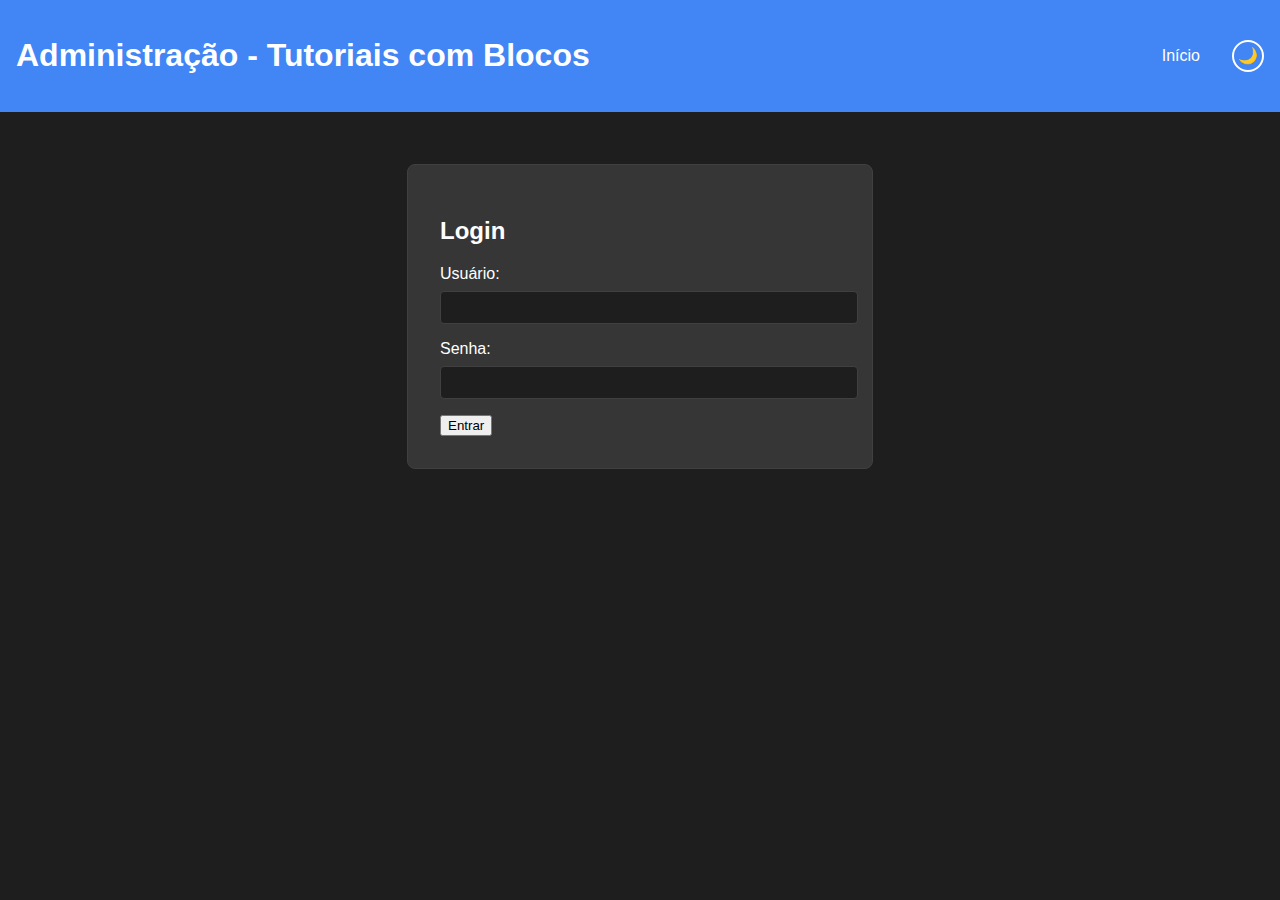
==== admin.html @ 62eef2d6 "adição de função admin" ====
<!DOCTYPE html>
<html lang="pt-BR">
<head>
    <meta charset="UTF-8">
    <meta name="viewport" content="width=device-width, initial-scale=1.0">
    <title>Admin - Tutoriais com Blocos</title>
    <link rel="stylesheet" href="/assets/css/styles.css">
    <link rel="stylesheet" href="/assets/css/admin.css">
</head>
<body class="dark-theme">
    <header>
        <h1>Administração - Tutoriais com Blocos</h1>
        <nav>
            <ul>
                <li><a href="index.html">Início</a></li>
                <li><button id="logoutBtn" style="display: none;">Sair</button></li>
                <li class="theme-toggle">
                    <button id="themeToggleBtn">
                        <span class="theme-icon">🌙</span>
                    </button>
                </li>
            </ul>
        </nav>
    </header>
    <main>
        <!-- Tela de Login -->
        <div id="loginScreen">
            <div class="login-container">
                <h2>Login</h2>
                <form id="loginForm">
                    <div class="form-group">
                        <label for="username">Usuário:</label>
                        <input type="text" id="username" required>
                    </div>
                    <div class="form-group">
                        <label for="password">Senha:</label>
                        <input type="password" id="password" required>
                    </div>
                    <button type="submit">Entrar</button>
                </form>
            </div>
        </div>

        <!-- Painel Admin -->
        <div id="adminPanel" style="display: none;">
            <div class="admin-container">
                <div class="tutorials-list">
                    <h2>Tutoriais</h2>
                    <button id="newTutorialBtn" class="btn btn-primary">Novo Tutorial</button>
                    <div id="tutorialsList"></div>
                </div>
                <div class="tutorial-editor">
                    <h2>Editor</h2>
                    <form id="tutorialForm">
                        <div class="form-group">
                            <label for="tutorialId">ID:</label>
                            <input type="text" id="tutorialId" placeholder="ex: 1-1" required>
                        </div>
                        <div class="form-group">
                            <label for="tutorialTitle">Título:</label>
                            <input type="text" id="tutorialTitle" required>
                        </div>
                        <div class="form-group">
                            <label for="tutorialPrev">Tutorial Anterior:</label>
                            <input type="text" id="tutorialPrev" placeholder="ex: 1-1">
                        </div>
                        <div class="form-group">
                            <label for="tutorialNext">Próximo Tutorial:</label>
                            <input type="text" id="tutorialNext" placeholder="ex: 1-2">
                        </div>
                        <div class="form-group">
                            <label for="tutorialContent">Conteúdo:</label>
                            <textarea id="tutorialContent" rows="20" required></textarea>
                        </div>
                        <div class="button-group">
                            <button type="submit" class="btn btn-primary">Salvar</button>
                            <button type="button" id="cancelBtn" class="btn btn-secondary">Cancelar</button>
                        </div>
                    </form>
                </div>
            </div>
        </div>
    </main>
    <script src="/assets/js/theme.js"></script>
    <script src="/assets/js/admin.js"></script>
</body>
</html>
---- assets/css/styles.css ----
/* Tema escuro */
.dark-theme {
    --bg-color: #1e1e1e;
    --header-bg: #4285f4;
    --text-color: #ffffff;
    --sidebar-bg: #2d2d2d;
    --container-bg: #363636;
    --border-color: #404040;
    --footer-bg: #2d2d2d;
}

/* Tema claro */
.light-theme {
    --bg-color: #ffffff;
    --header-bg: #4285f4;
    --text-color: #333333;
    --sidebar-bg: #f5f5f5;
    --container-bg: #ffffff;
    --border-color: #e0e0e0;
    --footer-bg: #f5f5f5;
}

body.dark-theme, body.light-theme {
    background-color: var(--bg-color);
    color: var(--text-color);
    margin: 0;
    font-family: Arial, sans-serif;
    min-height: 100vh;
    display: flex;
    flex-direction: column;
}

header {
    background-color: var(--header-bg);
    padding: 1rem;
    color: white;
    display: flex;
    justify-content: space-between;
    align-items: center;
}

main {
    flex: 1;
    padding: 20px;
}

footer {
    /*background-color: #f5f5f5; */
    display: flex;
    justify-content: center;
    align-items: center;
    height: 60px;
    margin-top: auto;
    padding: 10px;
}

/* Container principal do playground */
#playgroundContainer {
    display: flex;
    flex-direction: row;
    height: calc(100vh - 150px);
    margin: 1rem;
    gap: 1rem;
    
    @media (max-width: 768px) {
        flex-direction: column;
        height: auto;
    }
}

/* Sidebar de tutoriais */
#tutorialsSidebar {
    width: 25%;
    background-color: var(--sidebar-bg);
    padding: 1rem;
    border-radius: 4px;
    box-shadow: 0 2px 4px rgba(0,0,0,0.2);
    overflow-y: auto;
    max-height: calc(100vh - 170px);
    
    @media (max-width: 768px) {
        width: auto;
        max-height: none;
        margin-bottom: 1rem;
    }
}

/* Área principal */
#playgroundMain {
    width: 75%;
    display: flex;
    flex-direction: column;
    gap: 1rem;
    
    @media (max-width: 768px) {
        width: auto;
    }
}

/* Área do Blockly */
#blocklyWrapper {
    flex: 1;
    background-color: var(--container-bg);
    border-radius: 4px;
    border: 1px solid var(--border-color);
    height: 100%;
    position: relative;
}

#blocklyDiv {
    position: absolute;
    top: 0;
    bottom: 0;
    left: 0;
    right: 0;
    height: 100%;
    width: 100%;
}

/* Container do código e resultado */
#codeAndRunWrapper {
    display: flex;
    gap: 1rem;
    height: 200px;
    
    @media (max-width: 768px) {
        flex-direction: column;
        height: auto;
    }
}

#codeContainer, #resultContainer {
    flex: 1;
    background-color: var(--container-bg);
    border-radius: 4px;
    padding: 1rem;
    border: 1px solid var(--border-color);
    display: flex;
    flex-direction: column;
}

/* Botão de execução */
#runCodeBtn {
    background-color: #4CAF50;
    color: white;
    border: none;
    padding: 8px 16px;
    border-radius: 4px;
    cursor: pointer;
    margin: 0.5rem 0;
    align-self: flex-start;
    width: auto;
    min-width: 120px;
}

#runCodeBtn:hover {
    background-color: #45a049;
}

/* Áreas de código e resultado */
#codeOutput, #resultOutput {
    background-color: var(--bg-color);
    border: 1px solid var(--border-color);
    border-radius: 4px;
    padding: 1rem;
    flex: 1;
    overflow: auto;
}

/* Navegação */
nav ul {
    list-style: none;
    padding: 0;
    margin: 0;
    display: flex;
    gap: 1rem;
    align-items: center;
}

nav ul li a {
    color: white;
    text-decoration: none;
}

/* Botão de alternar tema */
#themeToggleBtn {
    background: transparent;
    border: 2px solid white;
    color: white;
    border-radius: 50%;
    width: 32px;
    height: 32px;
    cursor: pointer;
    display: flex;
    align-items: center;
    justify-content: center;
    padding: 0;
    transition: background-color 0.3s;
}

#themeToggleBtn:hover {
    background-color: rgba(255, 255, 255, 0.1);
}

.theme-icon {
    font-size: 16px;
}

/* Títulos das seções */
h3, h4 {
    color: #4C97FF;
    margin-top: 0;
}

/* Estilos para a página inicial */
.home-container {
    max-width: 1200px;
    margin: 0 auto;
    padding: 2rem;
}

.hero-section {
    text-align: center;
    margin-bottom: 4rem;
}

.hero-section h2 {
    font-size: 2.5rem;
    margin-bottom: 1rem;
    color: var(--text-color);
}

.cta-buttons {
    display: flex;
    gap: 1rem;
    justify-content: center;
    margin-top: 2rem;
}

.btn {
    padding: 12px 24px;
    border-radius: 4px;
    text-decoration: none;
    font-weight: bold;
    transition: background-color 0.3s;
}

.btn-primary {
    background-color: #4285f4;
    color: white;
}

.btn-secondary {
    background-color: var(--container-bg);
    color: var(--text-color);
    border: 1px solid var(--border-color);
}

.features-grid {
    display: grid;
    grid-template-columns: repeat(auto-fit, minmax(250px, 1fr));
    gap: 2rem;
    margin-top: 2rem;
}

.feature-card {
    background-color: var(--container-bg);
    padding: 1.5rem;
    border-radius: 8px;
    border: 1px solid var(--border-color);
}

/* Estilos para a página de tutoriais */
.tutorials-container {
    max-width: 1200px;
    margin: 0 auto;
    padding: 2rem;
}

.tutorials-intro {
    text-align: center;
    margin-bottom: 2rem;
    font-size: 1.2rem;
    color: var(--text-color);
}

.tutorials-grid {
    display: grid;
    gap: 3rem;
    margin-top: 2rem;
}

.tutorial-level {
    background-color: var(--container-bg);
    border-radius: 8px;
    padding: 1.5rem;
    border: 1px solid var(--border-color);
}

.level-header {
    display: flex;
    align-items: center;
    justify-content: space-between;
    margin-bottom: 1.5rem;
}

.level-badge {
    padding: 0.5rem 1rem;
    border-radius: 20px;
    font-size: 0.9rem;
    font-weight: bold;
}

.level-badge.beginner {
    background-color: #4CAF50;
    color: white;
}

.level-badge.intermediate {
    background-color: #2196F3;
    color: white;
}

.level-badge.advanced {
    background-color: #9C27B0;
    color: white;
}

.tutorial-cards {
    display: grid;
    grid-template-columns: repeat(auto-fit, minmax(300px, 1fr));
    gap: 1.5rem;
}

.tutorial-card {
    background-color: var(--container-bg);
    padding: 1.5rem;
    border-radius: 8px;
    border: 1px solid var(--border-color);
    position: relative;
    display: flex;
    flex-direction: column;
    justify-content: space-between;
}

.tutorial-number {
    position: absolute;
    top: -10px;
    left: -10px;
    background-color: var(--header-bg);
    color: white;
    width: 36px;
    height: 36px;
    border-radius: 50%;
    display: flex;
    align-items: center;
    justify-content: center;
    font-weight: bold;
    font-size: 0.9rem;
}

.tutorial-meta {
    display: flex;
    align-items: center;
    justify-content: space-between;
    margin-top: 1rem;
}

.duration {
    color: var(--text-color);
    opacity: 0.8;
    font-size: 0.9rem;
    display: flex;
    align-items: center;
    gap: 0.5rem;
}

.duration::before {
    content: "🕒";
}

/* Estilos específicos do Blockly */
.blocklyTreeLabel {
    color: var(--text-color) !important;
}

/* Estilo para quando o item está selecionado */
.blocklyTreeSelected .blocklyTreeLabel {
    color: white !important;
}

/* Ajuste do fundo do menu lateral do Blockly */
.blocklyToolboxDiv {
    background-color: var(--sidebar-bg) !important;
    border-right: 1px solid var(--border-color);
}

/* Estilos para páginas de tutorial individual */
.tutorial-container {
    max-width: 1400px;
    margin: 0 auto;
    padding: 1rem;
}

.tutorial-nav {
    display: flex;
    justify-content: space-between;
    align-items: center;
    margin-bottom: 2rem;
    padding: 1rem;
    background-color: var(--container-bg);
    border-radius: 8px;
    border: 1px solid var(--border-color);
}

.tutorial-progress {
    text-align: center;
}

.tutorial-progress span {
    color: var(--text-color);
    opacity: 0.8;
}

.tutorial-progress h2 {
    margin: 0.5rem 0 0 0;
}

.tutorial-content {
    display: flex;
    flex-direction: column;
    gap: 2rem;
    height: auto;
    max-width: 1200px;
    margin: 0 auto;
    padding: 0 1rem;
}

.tutorial-instructions {
    background-color: var(--container-bg);
    border-radius: 8px;
    padding: 1.5rem;
    border: 1px solid var(--border-color);
    overflow-y: auto;
    margin-bottom: 1rem;
    width: 100%;
    box-sizing: border-box;
}

.tutorial-section {
    width: 100%;
    margin-bottom: 1.5rem;
    text-align: left;
}

.tutorial-tip, .tutorial-challenge {
    background-color: var(--bg-color);
    padding: 1rem;
    margin: 1rem 0;
    border-radius: 4px;
    width: 100%;
    box-sizing: border-box;
    text-align: left;
}

.tutorial-tip {
    border-left: 4px solid #4CAF50;
}

.tutorial-challenge {
    border-left: 4px solid #2196F3;
}

/* Ajustes para listas dentro dos tutoriais */
.tutorial-section ul,
.tutorial-section ol,
.tutorial-tip ul,
.tutorial-tip ol,
.tutorial-challenge ul,
.tutorial-challenge ol {
    padding-left: 1.5rem;
    margin: 0.5rem 0;
    width: 100%;
    box-sizing: border-box;
}

/* Ajustes para parágrafos dentro dos tutoriais */
.tutorial-section p,
.tutorial-tip p,
.tutorial-challenge p {
    margin: 0.5rem 0;
    line-height: 1.5;
}

/* Ajustes para títulos dentro dos tutoriais */
.tutorial-section h3,
.tutorial-section h4 {
    margin: 1rem 0 0.5rem 0;
    text-align: left;
}

.tutorial-workspace {
    display: flex;
    flex-direction: column;
    gap: 1rem;
    max-width: 1200px;
    margin-left: auto;
    margin-right: auto;
    width: 100%;
}

.tutorial-workspace #blocklyDiv {
    flex: 1;
    min-height: 500px;
    background-color: var(--container-bg);
    border-radius: 8px;
    border: 1px solid var(--border-color);
}

.tutorial-output {
    display: grid;
    grid-template-columns: 1fr 1fr;
    gap: 1rem;
    height: auto;
    min-height: 150px;
    
    @media (max-width: 768px) {
        grid-template-columns: 1fr;
    }
}

.output-header, .output-result {
    background-color: var(--container-bg);
    border-radius: 8px;
    padding: 1rem;
    border: 1px solid var(--border-color);
}

.tutorial-nav-buttons {
    display: flex;
    justify-content: space-between;
    gap: 1rem;
    margin-top: 2rem;
    padding: 1rem;
    border-top: 1px solid var(--border-color);
}

.tutorial-nav-buttons .btn {
    padding: 0.75rem 1.5rem;
    border-radius: 4px;
    text-decoration: none;
    font-weight: 500;
    transition: all 0.3s ease;
}

.tutorial-nav-buttons .btn-primary {
    background-color: var(--header-bg);
    color: white;
}

.tutorial-nav-buttons .btn-secondary {
    background-color: var(--container-bg);
    color: var(--text-color);
    border: 1px solid var(--border-color);
}

.tutorial-nav-buttons .btn:hover {
    opacity: 0.9;
    transform: translateY(-1px);
}
---- assets/css/admin.css ----
.login-container {
    max-width: 400px;
    margin: 2rem auto;
    padding: 2rem;
    background-color: var(--container-bg);
    border-radius: 8px;
    border: 1px solid var(--border-color);
}

.admin-container {
    display: grid;
    grid-template-columns: 300px 1fr;
    gap: 2rem;
    padding: 2rem;
    height: calc(100vh - 150px);
}

.tutorials-list {
    background-color: var(--container-bg);
    border-radius: 8px;
    padding: 1rem;
    border: 1px solid var(--border-color);
    overflow-y: auto;
}

.tutorial-editor {
    background-color: var(--container-bg);
    border-radius: 8px;
    padding: 1rem;
    border: 1px solid var(--border-color);
    overflow-y: auto;
}

.form-group {
    margin-bottom: 1rem;
}

.form-group label {
    display: block;
    margin-bottom: 0.5rem;
}

.form-group input,
.form-group textarea {
    width: 100%;
    padding: 0.5rem;
    border: 1px solid var(--border-color);
    border-radius: 4px;
    background-color: var(--bg-color);
    color: var(--text-color);
}

.button-group {
    display: flex;
    gap: 1rem;
    margin-top: 1rem;
}

.tutorial-item {
    padding: 0.5rem;
    margin-bottom: 0.5rem;
    border: 1px solid var(--border-color);
    border-radius: 4px;
    cursor: pointer;
    display: flex;
    justify-content: space-between;
    align-items: center;
}

.tutorial-item:hover {
    background-color: var(--bg-color);
}

.tutorial-item.active {
    background-color: var(--header-bg);
    color: white;
}

#newTutorialBtn {
    width: 100%;
    margin-bottom: 1rem;
}

.delete-btn {
    background-color: #dc3545;
    color: white;
    border: none;
    padding: 0.25rem 0.5rem;
    border-radius: 4px;
    cursor: pointer;
}

.delete-btn:hover {
    background-color: #c82333;
}
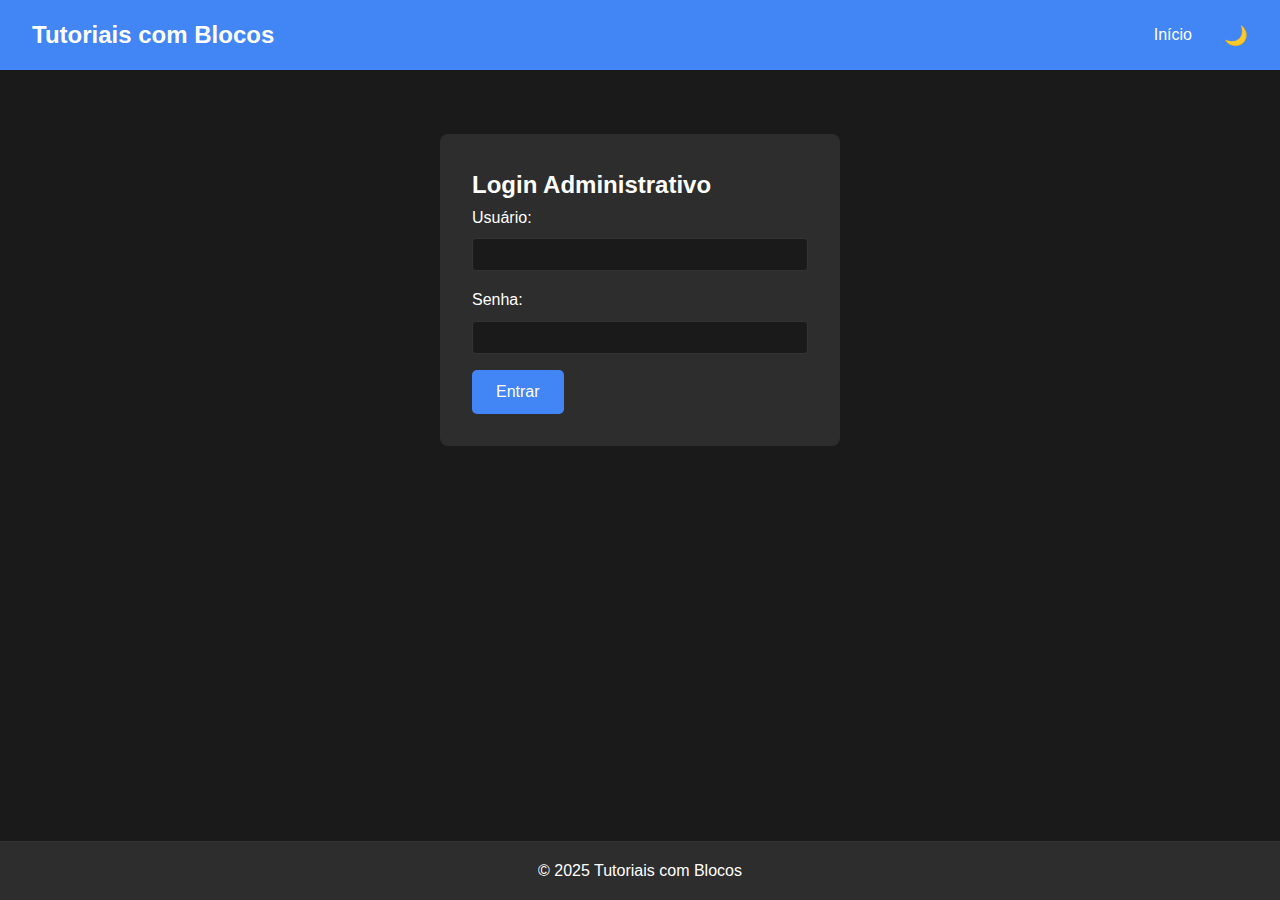
==== commit 3b70e7ec: "novos arquivos com a nova configuração geral" ====
--- a/admin.html
+++ b/admin.html
@@ -4,29 +4,27 @@
     <meta charset="UTF-8">
     <meta name="viewport" content="width=device-width, initial-scale=1.0">
     <title>Admin - Tutoriais com Blocos</title>
-    <link rel="stylesheet" href="/assets/css/styles.css">
-    <link rel="stylesheet" href="/assets/css/admin.css">
+    <link rel="stylesheet" href="assets/css/styles.css">
+    <link rel="stylesheet" href="assets/css/admin.css">
+    <script src="assets/js/theme.js"></script>
 </head>
-<body class="dark-theme">
+<body>
     <header>
-        <h1>Administração - Tutoriais com Blocos</h1>
-        <nav>
-            <ul>
-                <li><a href="index.html">Início</a></li>
-                <li><button id="logoutBtn" style="display: none;">Sair</button></li>
-                <li class="theme-toggle">
-                    <button id="themeToggleBtn">
-                        <span class="theme-icon">🌙</span>
-                    </button>
-                </li>
-            </ul>
+        <nav class="navbar">
+            <div class="logo">Tutoriais com Blocos</div>
+            <div class="nav-links">
+                <a href="index.html">Início</a>
+                <button id="logoutBtn" class="btn" style="display: none;">Sair</button>
+                <button class="theme-toggle">🌙</button>
+            </div>
         </nav>
     </header>
+
     <main>
         <!-- Tela de Login -->
-        <div id="loginScreen">
-            <div class="login-container">
-                <h2>Login</h2>
+        <div id="loginScreen" class="admin-container">
+            <div class="login-box">
+                <h2>Login Administrativo</h2>
                 <form id="loginForm">
                     <div class="form-group">
                         <label for="username">Usuário:</label>
@@ -36,52 +34,52 @@
                         <label for="password">Senha:</label>
                         <input type="password" id="password" required>
                     </div>
-                    <button type="submit">Entrar</button>
+                    <button type="submit" class="btn primary">Entrar</button>
                 </form>
             </div>
         </div>
 
-        <!-- Painel Admin -->
-        <div id="adminPanel" style="display: none;">
-            <div class="admin-container">
-                <div class="tutorials-list">
-                    <h2>Tutoriais</h2>
-                    <button id="newTutorialBtn" class="btn btn-primary">Novo Tutorial</button>
-                    <div id="tutorialsList"></div>
-                </div>
-                <div class="tutorial-editor">
-                    <h2>Editor</h2>
-                    <form id="tutorialForm">
+        <!-- Painel Admin (inicialmente oculto) -->
+        <div id="adminPanel" class="admin-container" style="display: none;">
+            <div class="admin-content">
+                <h2>Gerenciar Tutoriais</h2>
+                <button id="newTutorialBtn" class="btn primary">Novo Tutorial</button>
+                
+                <!-- Formulário de Tutorial (inicialmente oculto) -->
+                <div id="tutorialForm" class="tutorial-form" style="display: none;">
+                    <h3 id="formTitle">Novo Tutorial</h3>
+                    <form id="tutorialEditor">
                         <div class="form-group">
-                            <label for="tutorialId">ID:</label>
-                            <input type="text" id="tutorialId" placeholder="ex: 1-1" required>
+                            <label for="tutorialId">ID (ex: 1-1):</label>
+                            <input type="text" id="tutorialId" required pattern="\d+-\d+" title="Formato: número-número (ex: 1-1)">
+                            <small class="form-help">O primeiro número indica o módulo, o segundo a ordem do tutorial nesse módulo</small>
                         </div>
                         <div class="form-group">
                             <label for="tutorialTitle">Título:</label>
                             <input type="text" id="tutorialTitle" required>
                         </div>
                         <div class="form-group">
-                            <label for="tutorialPrev">Tutorial Anterior:</label>
-                            <input type="text" id="tutorialPrev" placeholder="ex: 1-1">
+                            <label for="tutorialContent">Conteúdo:</label>
+                            <textarea id="tutorialContent" rows="10" required></textarea>
                         </div>
-                        <div class="form-group">
-                            <label for="tutorialNext">Próximo Tutorial:</label>
-                            <input type="text" id="tutorialNext" placeholder="ex: 1-2">
-                        </div>
-                        <div class="form-group">
-                            <label for="tutorialContent">Conteúdo:</label>
-                            <textarea id="tutorialContent" rows="20" required></textarea>
-                        </div>
-                        <div class="button-group">
-                            <button type="submit" class="btn btn-primary">Salvar</button>
-                            <button type="button" id="cancelBtn" class="btn btn-secondary">Cancelar</button>
+                        <div class="form-buttons">
+                            <button type="submit" class="btn primary">Salvar</button>
+                            <button type="button" id="cancelBtn" class="btn secondary">Cancelar</button>
                         </div>
                     </form>
+                </div>
+
+                <div class="tutorials-list" id="tutorialsList">
+                    <!-- Lista de tutoriais será inserida aqui via JavaScript -->
                 </div>
             </div>
         </div>
     </main>
-    <script src="/assets/js/theme.js"></script>
-    <script src="/assets/js/admin.js"></script>
+
+    <footer>
+        <p>© 2025 Tutoriais com Blocos</p>
+    </footer>
+
+    <script src="assets/js/admin.js"></script>
 </body>
-</html>+</html> --- a/assets/css/styles.css
+++ b/assets/css/styles.css
@@ -1,570 +1,183 @@
-/* Tema escuro */
-.dark-theme {
-    --bg-color: #1e1e1e;
-    --header-bg: #4285f4;
+:root {
+    /* Tema escuro (padrão) */
+    --primary-color: #4285f4;
     --text-color: #ffffff;
-    --sidebar-bg: #2d2d2d;
-    --container-bg: #363636;
-    --border-color: #404040;
-    --footer-bg: #2d2d2d;
+    --background-dark: #1a1a1a;
+    --card-background: #2d2d2d;
+    --border-color: #333;
 }
 
-/* Tema claro */
-.light-theme {
-    --bg-color: #ffffff;
-    --header-bg: #4285f4;
+[data-theme="light"] {
+    /* Tema claro */
+    --primary-color: #4285f4;
     --text-color: #333333;
-    --sidebar-bg: #f5f5f5;
-    --container-bg: #ffffff;
+    --background-dark: #ffffff;
+    --card-background: #f5f5f5;
     --border-color: #e0e0e0;
-    --footer-bg: #f5f5f5;
 }
 
-body.dark-theme, body.light-theme {
-    background-color: var(--bg-color);
+* {
+    margin: 0;
+    padding: 0;
+    box-sizing: border-box;
+}
+
+body {
+    font-family: 'Arial', sans-serif;
+    background-color: var(--background-dark);
     color: var(--text-color);
-    margin: 0;
-    font-family: Arial, sans-serif;
+    line-height: 1.6;
     min-height: 100vh;
     display: flex;
     flex-direction: column;
 }
 
-header {
-    background-color: var(--header-bg);
-    padding: 1rem;
-    color: white;
+main {
+    flex: 1;
+}
+
+/* Navbar */
+.navbar {
     display: flex;
     justify-content: space-between;
     align-items: center;
+    padding: 1rem 2rem;
+    background-color: var(--primary-color);
 }
 
-main {
-    flex: 1;
-    padding: 20px;
+.logo {
+    font-size: 1.5rem;
+    font-weight: bold;
 }
 
-footer {
-    /*background-color: #f5f5f5; */
+.nav-links {
     display: flex;
-    justify-content: center;
-    align-items: center;
-    height: 60px;
-    margin-top: auto;
-    padding: 10px;
-}
-
-/* Container principal do playground */
-#playgroundContainer {
-    display: flex;
-    flex-direction: row;
-    height: calc(100vh - 150px);
-    margin: 1rem;
-    gap: 1rem;
-    
-    @media (max-width: 768px) {
-        flex-direction: column;
-        height: auto;
-    }
-}
-
-/* Sidebar de tutoriais */
-#tutorialsSidebar {
-    width: 25%;
-    background-color: var(--sidebar-bg);
-    padding: 1rem;
-    border-radius: 4px;
-    box-shadow: 0 2px 4px rgba(0,0,0,0.2);
-    overflow-y: auto;
-    max-height: calc(100vh - 170px);
-    
-    @media (max-width: 768px) {
-        width: auto;
-        max-height: none;
-        margin-bottom: 1rem;
-    }
-}
-
-/* Área principal */
-#playgroundMain {
-    width: 75%;
-    display: flex;
-    flex-direction: column;
-    gap: 1rem;
-    
-    @media (max-width: 768px) {
-        width: auto;
-    }
-}
-
-/* Área do Blockly */
-#blocklyWrapper {
-    flex: 1;
-    background-color: var(--container-bg);
-    border-radius: 4px;
-    border: 1px solid var(--border-color);
-    height: 100%;
-    position: relative;
-}
-
-#blocklyDiv {
-    position: absolute;
-    top: 0;
-    bottom: 0;
-    left: 0;
-    right: 0;
-    height: 100%;
-    width: 100%;
-}
-
-/* Container do código e resultado */
-#codeAndRunWrapper {
-    display: flex;
-    gap: 1rem;
-    height: 200px;
-    
-    @media (max-width: 768px) {
-        flex-direction: column;
-        height: auto;
-    }
-}
-
-#codeContainer, #resultContainer {
-    flex: 1;
-    background-color: var(--container-bg);
-    border-radius: 4px;
-    padding: 1rem;
-    border: 1px solid var(--border-color);
-    display: flex;
-    flex-direction: column;
-}
-
-/* Botão de execução */
-#runCodeBtn {
-    background-color: #4CAF50;
-    color: white;
-    border: none;
-    padding: 8px 16px;
-    border-radius: 4px;
-    cursor: pointer;
-    margin: 0.5rem 0;
-    align-self: flex-start;
-    width: auto;
-    min-width: 120px;
-}
-
-#runCodeBtn:hover {
-    background-color: #45a049;
-}
-
-/* Áreas de código e resultado */
-#codeOutput, #resultOutput {
-    background-color: var(--bg-color);
-    border: 1px solid var(--border-color);
-    border-radius: 4px;
-    padding: 1rem;
-    flex: 1;
-    overflow: auto;
-}
-
-/* Navegação */
-nav ul {
-    list-style: none;
-    padding: 0;
-    margin: 0;
-    display: flex;
-    gap: 1rem;
+    gap: 2rem;
     align-items: center;
 }
 
-nav ul li a {
-    color: white;
+.nav-links a {
+    color: var(--text-color);
     text-decoration: none;
 }
 
-/* Botão de alternar tema */
-#themeToggleBtn {
-    background: transparent;
-    border: 2px solid white;
-    color: white;
-    border-radius: 50%;
-    width: 32px;
-    height: 32px;
+.theme-toggle {
+    background: none;
+    border: none;
     cursor: pointer;
-    display: flex;
-    align-items: center;
-    justify-content: center;
-    padding: 0;
-    transition: background-color 0.3s;
+    font-size: 1.2rem;
 }
 
-#themeToggleBtn:hover {
-    background-color: rgba(255, 255, 255, 0.1);
+/* Hero Section */
+.hero {
+    text-align: center;
+    padding: 4rem 2rem;
+    max-width: 800px;
+    margin: 0 auto;
 }
 
-.theme-icon {
-    font-size: 16px;
+.hero h1 {
+    font-size: 2.5rem;
+    margin-bottom: 1rem;
 }
 
-/* Títulos das seções */
-h3, h4 {
-    color: #4C97FF;
-    margin-top: 0;
+.hero p {
+    font-size: 1.2rem;
+    margin-bottom: 2rem;
 }
 
-/* Estilos para a página inicial */
-.home-container {
-    max-width: 1200px;
-    margin: 0 auto;
-    padding: 2rem;
-}
-
-.hero-section {
-    text-align: center;
-    margin-bottom: 4rem;
-}
-
-.hero-section h2 {
-    font-size: 2.5rem;
-    margin-bottom: 1rem;
-    color: var(--text-color);
-}
-
+/* Buttons */
 .cta-buttons {
     display: flex;
     gap: 1rem;
     justify-content: center;
-    margin-top: 2rem;
 }
 
 .btn {
-    padding: 12px 24px;
-    border-radius: 4px;
+    padding: 0.8rem 1.5rem;
+    border-radius: 5px;
+    border: none;
+    cursor: pointer;
+    font-size: 1rem;
+    transition: opacity 0.3s;
     text-decoration: none;
-    font-weight: bold;
-    transition: background-color 0.3s;
+    display: inline-block;
 }
 
-.btn-primary {
-    background-color: #4285f4;
-    color: white;
+.btn:hover {
+    opacity: 0.9;
 }
 
-.btn-secondary {
-    background-color: var(--container-bg);
+.primary {
+    background-color: var(--primary-color);
     color: var(--text-color);
-    border: 1px solid var(--border-color);
+}
+
+.secondary {
+    background-color: transparent;
+    border: 1px solid var(--text-color);
+    color: var(--text-color);
+}
+
+/* Features Section */
+.features {
+    padding: 4rem 2rem;
+}
+
+.features h2 {
+    text-align: center;
+    margin-bottom: 3rem;
+    color: var(--primary-color);
 }
 
 .features-grid {
     display: grid;
     grid-template-columns: repeat(auto-fit, minmax(250px, 1fr));
     gap: 2rem;
-    margin-top: 2rem;
+    max-width: 1200px;
+    margin: 0 auto;
 }
 
 .feature-card {
-    background-color: var(--container-bg);
+    background-color: var(--card-background);
     padding: 1.5rem;
-    border-radius: 8px;
-    border: 1px solid var(--border-color);
-}
-
-/* Estilos para a página de tutoriais */
-.tutorials-container {
-    max-width: 1200px;
-    margin: 0 auto;
-    padding: 2rem;
-}
-
-.tutorials-intro {
-    text-align: center;
-    margin-bottom: 2rem;
-    font-size: 1.2rem;
-    color: var(--text-color);
-}
-
-.tutorials-grid {
-    display: grid;
-    gap: 3rem;
-    margin-top: 2rem;
-}
-
-.tutorial-level {
-    background-color: var(--container-bg);
-    border-radius: 8px;
-    padding: 1.5rem;
-    border: 1px solid var(--border-color);
-}
-
-.level-header {
-    display: flex;
-    align-items: center;
-    justify-content: space-between;
-    margin-bottom: 1.5rem;
-}
-
-.level-badge {
-    padding: 0.5rem 1rem;
-    border-radius: 20px;
-    font-size: 0.9rem;
-    font-weight: bold;
-}
-
-.level-badge.beginner {
-    background-color: #4CAF50;
-    color: white;
-}
-
-.level-badge.intermediate {
-    background-color: #2196F3;
-    color: white;
-}
-
-.level-badge.advanced {
-    background-color: #9C27B0;
-    color: white;
-}
-
-.tutorial-cards {
-    display: grid;
-    grid-template-columns: repeat(auto-fit, minmax(300px, 1fr));
-    gap: 1.5rem;
-}
-
-.tutorial-card {
-    background-color: var(--container-bg);
-    padding: 1.5rem;
-    border-radius: 8px;
-    border: 1px solid var(--border-color);
-    position: relative;
-    display: flex;
-    flex-direction: column;
-    justify-content: space-between;
-}
-
-.tutorial-number {
-    position: absolute;
-    top: -10px;
-    left: -10px;
-    background-color: var(--header-bg);
-    color: white;
-    width: 36px;
-    height: 36px;
-    border-radius: 50%;
-    display: flex;
-    align-items: center;
-    justify-content: center;
-    font-weight: bold;
-    font-size: 0.9rem;
-}
-
-.tutorial-meta {
-    display: flex;
-    align-items: center;
-    justify-content: space-between;
-    margin-top: 1rem;
-}
-
-.duration {
-    color: var(--text-color);
-    opacity: 0.8;
-    font-size: 0.9rem;
-    display: flex;
-    align-items: center;
-    gap: 0.5rem;
-}
-
-.duration::before {
-    content: "🕒";
-}
-
-/* Estilos específicos do Blockly */
-.blocklyTreeLabel {
-    color: var(--text-color) !important;
-}
-
-/* Estilo para quando o item está selecionado */
-.blocklyTreeSelected .blocklyTreeLabel {
-    color: white !important;
-}
-
-/* Ajuste do fundo do menu lateral do Blockly */
-.blocklyToolboxDiv {
-    background-color: var(--sidebar-bg) !important;
-    border-right: 1px solid var(--border-color);
-}
-
-/* Estilos para páginas de tutorial individual */
-.tutorial-container {
-    max-width: 1400px;
-    margin: 0 auto;
-    padding: 1rem;
-}
-
-.tutorial-nav {
-    display: flex;
-    justify-content: space-between;
-    align-items: center;
-    margin-bottom: 2rem;
-    padding: 1rem;
-    background-color: var(--container-bg);
-    border-radius: 8px;
-    border: 1px solid var(--border-color);
-}
-
-.tutorial-progress {
-    text-align: center;
-}
-
-.tutorial-progress span {
-    color: var(--text-color);
-    opacity: 0.8;
-}
-
-.tutorial-progress h2 {
-    margin: 0.5rem 0 0 0;
-}
-
-.tutorial-content {
-    display: flex;
-    flex-direction: column;
-    gap: 2rem;
-    height: auto;
-    max-width: 1200px;
-    margin: 0 auto;
-    padding: 0 1rem;
-}
-
-.tutorial-instructions {
-    background-color: var(--container-bg);
-    border-radius: 8px;
-    padding: 1.5rem;
-    border: 1px solid var(--border-color);
-    overflow-y: auto;
-    margin-bottom: 1rem;
-    width: 100%;
-    box-sizing: border-box;
-}
-
-.tutorial-section {
-    width: 100%;
-    margin-bottom: 1.5rem;
+    border-radius: 10px;
     text-align: left;
 }
 
-.tutorial-tip, .tutorial-challenge {
-    background-color: var(--bg-color);
-    padding: 1rem;
-    margin: 1rem 0;
-    border-radius: 4px;
-    width: 100%;
-    box-sizing: border-box;
-    text-align: left;
+.feature-card h3 {
+    color: var(--primary-color);
+    margin-bottom: 1rem;
 }
 
-.tutorial-tip {
-    border-left: 4px solid #4CAF50;
-}
-
-.tutorial-challenge {
-    border-left: 4px solid #2196F3;
-}
-
-/* Ajustes para listas dentro dos tutoriais */
-.tutorial-section ul,
-.tutorial-section ol,
-.tutorial-tip ul,
-.tutorial-tip ol,
-.tutorial-challenge ul,
-.tutorial-challenge ol {
-    padding-left: 1.5rem;
-    margin: 0.5rem 0;
-    width: 100%;
-    box-sizing: border-box;
-}
-
-/* Ajustes para parágrafos dentro dos tutoriais */
-.tutorial-section p,
-.tutorial-tip p,
-.tutorial-challenge p {
-    margin: 0.5rem 0;
-    line-height: 1.5;
-}
-
-/* Ajustes para títulos dentro dos tutoriais */
-.tutorial-section h3,
-.tutorial-section h4 {
-    margin: 1rem 0 0.5rem 0;
-    text-align: left;
-}
-
-.tutorial-workspace {
-    display: flex;
-    flex-direction: column;
-    gap: 1rem;
-    max-width: 1200px;
-    margin-left: auto;
-    margin-right: auto;
-    width: 100%;
-}
-
-.tutorial-workspace #blocklyDiv {
-    flex: 1;
-    min-height: 500px;
-    background-color: var(--container-bg);
-    border-radius: 8px;
-    border: 1px solid var(--border-color);
-}
-
-.tutorial-output {
-    display: grid;
-    grid-template-columns: 1fr 1fr;
-    gap: 1rem;
-    height: auto;
-    min-height: 150px;
-    
-    @media (max-width: 768px) {
-        grid-template-columns: 1fr;
-    }
-}
-
-.output-header, .output-result {
-    background-color: var(--container-bg);
-    border-radius: 8px;
-    padding: 1rem;
-    border: 1px solid var(--border-color);
-}
-
-.tutorial-nav-buttons {
-    display: flex;
-    justify-content: space-between;
-    gap: 1rem;
-    margin-top: 2rem;
+/* Footer */
+footer {
+    background-color: var(--card-background);
+    color: var(--text-color);
+    text-align: center;
     padding: 1rem;
     border-top: 1px solid var(--border-color);
 }
 
-.tutorial-nav-buttons .btn {
-    padding: 0.75rem 1.5rem;
-    border-radius: 4px;
-    text-decoration: none;
-    font-weight: 500;
-    transition: all 0.3s ease;
+footer p {
+    margin: 0;
 }
 
-.tutorial-nav-buttons .btn-primary {
-    background-color: var(--header-bg);
-    color: white;
-}
+/* Responsividade */
+@media (max-width: 768px) {
+    .nav-links {
+        gap: 1rem;
+    }
 
-.tutorial-nav-buttons .btn-secondary {
-    background-color: var(--container-bg);
-    color: var(--text-color);
-    border: 1px solid var(--border-color);
-}
+    .hero h1 {
+        font-size: 2rem;
+    }
 
-.tutorial-nav-buttons .btn:hover {
-    opacity: 0.9;
-    transform: translateY(-1px);
-}+    .cta-buttons {
+        flex-direction: column;
+    }
+
+    .features-grid {
+        grid-template-columns: 1fr;
+    }
+} --- a/assets/css/admin.css
+++ b/assets/css/admin.css
@@ -1,34 +1,15 @@
-.login-container {
+.admin-container {
+    max-width: 1200px;
+    margin: 2rem auto;
+    padding: 0 1rem;
+}
+
+.login-box {
+    background-color: var(--card-background);
+    padding: 2rem;
+    border-radius: 8px;
     max-width: 400px;
-    margin: 2rem auto;
-    padding: 2rem;
-    background-color: var(--container-bg);
-    border-radius: 8px;
-    border: 1px solid var(--border-color);
-}
-
-.admin-container {
-    display: grid;
-    grid-template-columns: 300px 1fr;
-    gap: 2rem;
-    padding: 2rem;
-    height: calc(100vh - 150px);
-}
-
-.tutorials-list {
-    background-color: var(--container-bg);
-    border-radius: 8px;
-    padding: 1rem;
-    border: 1px solid var(--border-color);
-    overflow-y: auto;
-}
-
-.tutorial-editor {
-    background-color: var(--container-bg);
-    border-radius: 8px;
-    padding: 1rem;
-    border: 1px solid var(--border-color);
-    overflow-y: auto;
+    margin: 4rem auto;
 }
 
 .form-group {
@@ -40,56 +21,221 @@
     margin-bottom: 0.5rem;
 }
 
-.form-group input,
-.form-group textarea {
+.form-group input {
     width: 100%;
     padding: 0.5rem;
     border: 1px solid var(--border-color);
     border-radius: 4px;
-    background-color: var(--bg-color);
+    background-color: var(--background-dark);
     color: var(--text-color);
 }
 
-.button-group {
+.admin-content {
+    background-color: var(--card-background);
+    padding: 2rem;
+    border-radius: 8px;
+}
+
+.tutorials-list {
+    margin-top: 2rem;
+}
+
+.tutorial-item {
+    display: flex;
+    align-items: center;
+    justify-content: space-between;
+    padding: 8px;
+    border-bottom: 1px solid #eee;
+    transition: background-color 0.3s;
+}
+
+.tutorial-item:hover {
+    background-color: #f5f5f5;
+}
+
+.tutorial-item span {
+    cursor: pointer;
+    flex: 1;
+}
+
+.delete-btn {
+    background-color: #ff4444;
+    color: white;
+    border: none;
+    border-radius: 50%;
+    width: 24px;
+    height: 24px;
+    line-height: 24px;
+    text-align: center;
+    cursor: pointer;
+    transition: background-color 0.3s;
+}
+
+.delete-btn:hover {
+    background-color: #cc0000;
+}
+
+button:disabled {
+    opacity: 0.7;
+    cursor: not-allowed;
+}
+
+#newTutorialBtn {
+    margin-bottom: 1rem;
+}
+
+.tutorial-form {
+    background-color: var(--card-background);
+    padding: 2rem;
+    border-radius: 8px;
+    margin: 1rem 0;
+}
+
+.tutorial-form h3 {
+    margin-bottom: 1.5rem;
+    color: var(--primary-color);
+}
+
+.form-buttons {
     display: flex;
     gap: 1rem;
+    margin-top: 1.5rem;
+}
+
+textarea {
+    width: 100%;
+    padding: 0.5rem;
+    border: 1px solid var(--border-color);
+    border-radius: 4px;
+    background-color: var(--background-dark);
+    color: var(--text-color);
+    font-family: inherit;
+    resize: vertical;
+}
+
+.form-help {
+    display: block;
+    font-size: 0.85em;
+    color: #666;
+    margin-top: 0.25rem;
+}
+
+.module-group {
+    margin-bottom: 2rem;
+    background-color: var(--card-background);
+    border-radius: 8px;
+    overflow: hidden;
+}
+
+.module-group h3 {
+    padding: 1rem;
+    margin: 0;
+    background-color: var(--primary-color);
+    color: white;
+}
+
+.tutorial-actions {
+    display: flex;
+    gap: 0.5rem;
+}
+
+.preview-btn {
+    background-color: #4CAF50;
+    color: white;
+    border: none;
+    border-radius: 50%;
+    width: 24px;
+    height: 24px;
+    line-height: 24px;
+    text-align: center;
+    cursor: pointer;
+    transition: background-color 0.3s;
+    padding: 0;
+    font-size: 14px;
+    display: flex;
+    align-items: center;
+    justify-content: center;
+}
+
+.preview-btn:hover {
+    background-color: #45a049;
+    transform: scale(1.1);
+}
+
+.preview-dialog {
+    border: none;
+    border-radius: 8px;
+    padding: 0;
+    max-width: 800px;
+    width: 90%;
+    max-height: 90vh;
+    background-color: var(--card-background);
+}
+
+.preview-dialog::backdrop {
+    background-color: rgba(0, 0, 0, 0.5);
+}
+
+.preview-content {
+    padding: 2rem;
+    max-height: calc(90vh - 4rem);
+    overflow-y: auto;
+}
+
+.preview-content h2 {
+    margin-top: 0;
+    color: var(--primary-color);
+    border-bottom: 2px solid var(--primary-color);
+    padding-bottom: 0.5rem;
+}
+
+.preview-info {
+    margin: 1rem 0;
+    padding: 0.5rem;
+    background-color: var(--background-dark);
+    border-radius: 4px;
+    font-size: 0.9em;
+    color: var(--text-color);
+}
+
+.tutorial-content {
+    margin: 1rem 0;
+    padding: 1rem;
+    background-color: var(--background-dark);
+    border-radius: 4px;
+    white-space: pre-wrap;
+    line-height: 1.5;
+}
+
+.close-preview {
     margin-top: 1rem;
+    padding: 0.5rem 1rem;
+    background-color: var(--primary-color);
+    color: white;
+    border: none;
+    border-radius: 4px;
+    cursor: pointer;
+    transition: background-color 0.3s;
+}
+
+.close-preview:hover {
+    background-color: var(--primary-color-dark);
 }
 
 .tutorial-item {
-    padding: 0.5rem;
-    margin-bottom: 0.5rem;
-    border: 1px solid var(--border-color);
-    border-radius: 4px;
-    cursor: pointer;
-    display: flex;
-    justify-content: space-between;
-    align-items: center;
-}
-
-.tutorial-item:hover {
-    background-color: var(--bg-color);
-}
-
-.tutorial-item.active {
-    background-color: var(--header-bg);
-    color: white;
-}
-
-#newTutorialBtn {
+    padding: 1rem;
+    border-bottom: 1px solid var(--border-color);
+}
+
+.tutorial-item:last-child {
+    border-bottom: none;
+}
+
+.tutorial-content-editor {
+    white-space: pre-wrap;
+    min-height: 300px;
     width: 100%;
-    margin-bottom: 1rem;
-}
-
-.delete-btn {
-    background-color: #dc3545;
-    color: white;
-    border: none;
-    padding: 0.25rem 0.5rem;
-    border-radius: 4px;
-    cursor: pointer;
-}
-
-.delete-btn:hover {
-    background-color: #c82333;
-}+    padding: 1rem;
+    font-family: 'Arial', sans-serif;
+    line-height: 1.6;
+} 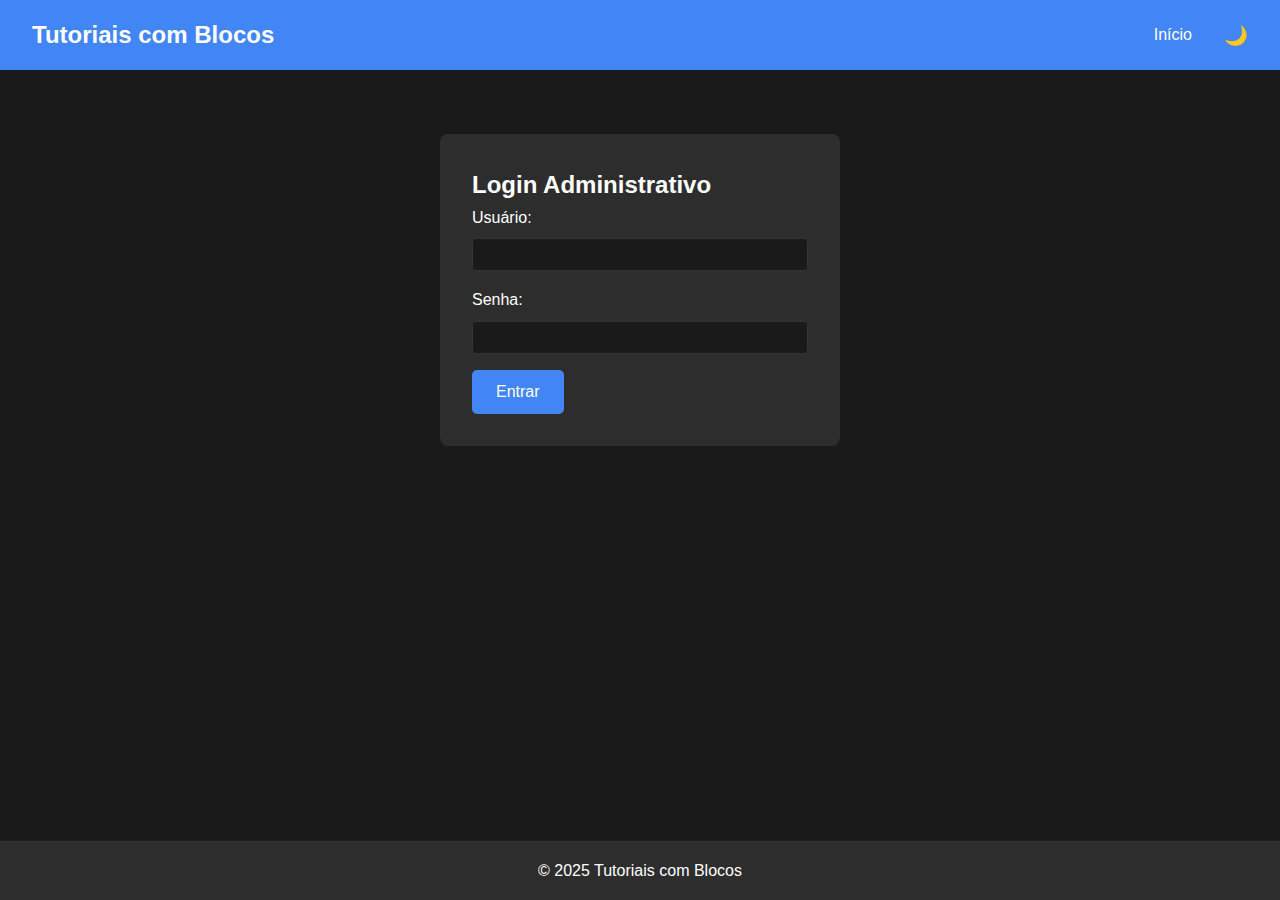
==== commit 4c4f53cd: "remoção de diretorio" ====
--- a/admin.html
+++ b/admin.html
@@ -14,7 +14,6 @@
             <div class="logo">Tutoriais com Blocos</div>
             <div class="nav-links">
                 <a href="index.html">Início</a>
-                <button id="logoutBtn" class="btn" style="display: none;">Sair</button>
                 <button class="theme-toggle">🌙</button>
             </div>
         </nav>
@@ -42,7 +41,13 @@
         <!-- Painel Admin (inicialmente oculto) -->
         <div id="adminPanel" class="admin-container" style="display: none;">
             <div class="admin-content">
-                <h2>Gerenciar Tutoriais</h2>
+                <div class="admin-header">
+                    <h2>Gerenciar Tutoriais</h2>
+                    <div class="admin-actions">
+                        <button onclick="showChangePasswordModal()" class="btn secondary">Alterar Senha</button>
+                        <button id="logoutBtn" class="btn secondary">Sair</button>
+                    </div>
+                </div>
                 <button id="newTutorialBtn" class="btn primary">Novo Tutorial</button>
                 
                 <!-- Formulário de Tutorial (inicialmente oculto) -->
@@ -81,5 +86,41 @@
     </footer>
 
     <script src="assets/js/admin.js"></script>
+
+    <!-- Adicionar antes do fechamento do body -->
+    <div id="changePasswordModal" class="modal">
+        <div class="modal-content">
+            <h2>Alterar Senha</h2>
+            <form id="changePasswordForm">
+                <div class="form-group">
+                    <label for="currentPassword">Senha Atual:</label>
+                    <input type="password" id="currentPassword" required>
+                </div>
+                <div class="form-group">
+                    <label for="newPassword">Nova Senha:</label>
+                    <input type="password" id="newPassword" required>
+                </div>
+                <div class="form-group">
+                    <label for="confirmPassword">Confirmar Nova Senha:</label>
+                    <input type="password" id="confirmPassword" required>
+                </div>
+                <div class="button-group">
+                    <button type="button" class="btn secondary" onclick="closeChangePasswordModal()">Cancelar</button>
+                    <button type="submit" class="btn primary">Salvar</button>
+                </div>
+            </form>
+        </div>
+    </div>
+
+    <script>
+        // Verificar se é um novo login
+        if (localStorage.getItem('justLoggedIn')) {
+            localStorage.removeItem('justLoggedIn');
+            // Forçar um hard reload com cache bypass
+            window.location.href = window.location.href + 
+                (window.location.href.includes('?') ? '&' : '?') + 
+                'cache=' + new Date().getTime();
+        }
+    </script>
 </body>
 </html> --- a/assets/css/admin.css
+++ b/assets/css/admin.css
@@ -238,4 +238,43 @@
     padding: 1rem;
     font-family: 'Arial', sans-serif;
     line-height: 1.6;
+}
+
+.modal {
+    display: none;
+    position: fixed;
+    top: 0;
+    left: 0;
+    width: 100%;
+    height: 100%;
+    background-color: rgba(0, 0, 0, 0.5);
+    z-index: 1000;
+}
+
+.modal-content {
+    background-color: var(--card-background);
+    margin: 15% auto;
+    padding: 20px;
+    border-radius: 8px;
+    width: 80%;
+    max-width: 500px;
+}
+
+.button-group {
+    display: flex;
+    justify-content: flex-end;
+    gap: 1rem;
+    margin-top: 1rem;
+}
+
+.admin-header {
+    display: flex;
+    justify-content: space-between;
+    align-items: center;
+    margin-bottom: 1rem;
+}
+
+.admin-actions {
+    display: flex;
+    gap: 0.5rem;
 } 